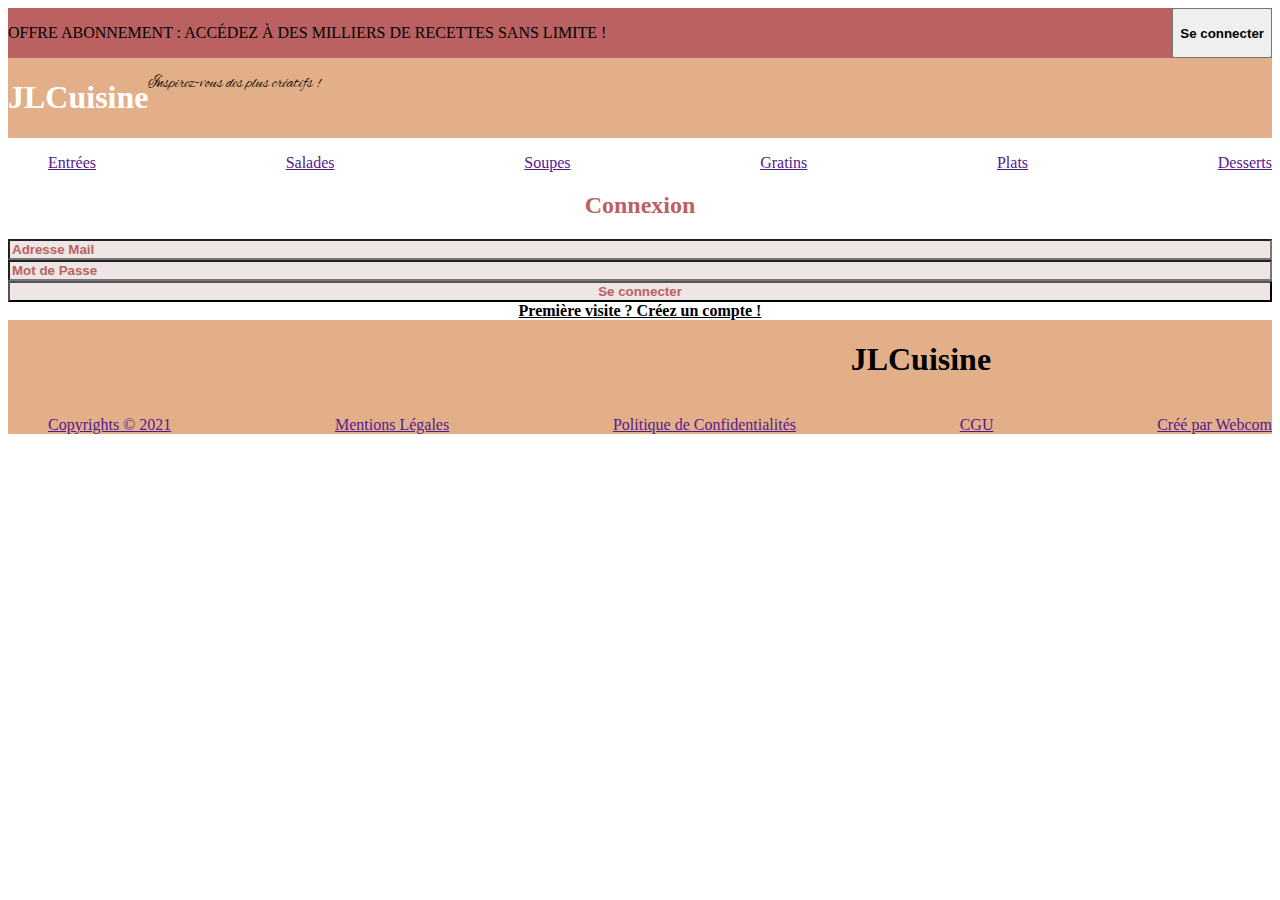
==== Front_JLCuisine/Connexion compte/index.html @ cef76fa0 "Page Connexion et Création Compte" ====
<!DOCTYPE html>
<html lang="en">

<head>
    <meta charset="UTF-8">
    <meta http-equiv="X-UA-Compatible" content="IE=edge">
    <meta name="viewport" content="width=device-width, initial-scale=1.0">
    <title>Connexion compte</title>
    <link rel="stylesheet" type="text/css" href="style.css">
    <script type="text/javascript" src="Script.js"></script>
    <link rel="preconnect" href="https://fonts.gstatic.com">
    <link href="https://fonts.googleapis.com/css2?family=Alex+Brush&display=swap" rel="stylesheet">
</head>

<body>
    <!-- Header -->
    <div>
        <!-- Block Abonnement -->
        <div class="abonnement-block">
            <p class="">OFFRE ABONNEMENT : ACCÉDEZ À DES MILLIERS DE RECETTES SANS LIMITE !</p>
            <button class="abonnement-button">Se connecter</button>
        </div>
        <!-- Block Titre -->
        <div class="title-block">
            <h1 class="main-title">JLCuisine</h1>
            <img class="img" src="" alt="">
            <p class="slogan">Inspirez-vous des plus créatifs !</p>
        </div>
        <!-- Block Nav -->
        <div>
            <nav>
                <ul class="nav-list">
                    <li><a href="">Entrées</a></li>
                    <li><a href="">Salades</a></li>
                    <li><a href="">Soupes</a></li>
                    <li><a href="">Gratins</a></li>
                    <li><a href="">Plats</a></li>
                    <li><a href="">Desserts</a></li>
                </ul>
            </nav>
        </div>
    </div>
    <!-- Body -->
    <div class="body-block">
        <h2 class="connexion-title">Connexion</h2>
        <div class="connexion-body">
            <input class="connexion-button-input" type="text" placeholder="Adresse Mail">
            <input class="connexion-button-input" type="text" placeholder="Mot de Passe">
            <button class="connexion-button">Se connecter</button>
            <a class="creation-link" href="">Première visite ? Créez un compte !</a>
        </div>

    </div>
    <!-- Footer -->
    <div class="footer-block">
        <div class="footer-title">
            <img src="" alt="">
            <h1 class="title-footer">JLCuisine</h1>
        </div>
        <ul class="footer-list">
            <li><a href="">Copyrights &#169 2021 </a></li>
            <li><a href="">Mentions Légales</a></li>
            <li><a href="">Politique de Confidentialités</a></li>
            <li><a href="">CGU</a></li>
            <li><a href="">Créé par Webcom</a></li>
        </ul>
    </div>

</body>

</html>
---- Front_JLCuisine/Connexion compte/style.css ----
/* Block Abonnement */

.abonnement-block{
    background-color: #BB6161;
    width: 100%;
    height: 5%;
    margin: 0px;
    display:flex;
    flex: inline-block;
    justify-content: space-between;
}
.abonnement-button{
    font-weight: bold;
}

/* Block Title */
.title-block{
    background-color: #E3AF89;
    display: flex;
    flex-direction: row;
}

.main-title{
    font-weight: bold;
    color: white;
}
/* .img{

} */
.slogan{
    font-family: 'Alex Brush';
    color: black;
}

/* Block Nav */
.nav-list{
    display: flex;
    flex-direction: row;
    justify-content: space-between;
    flex-grow: 1;
    list-style-type: none;
}

/* Block Body */
.body-block{
    background-color: white;
}
.connexion-title{
    color: #BB6161;
    font-weight: bold;
    text-align: center;
}
.connexion-body{
    display: flex;
    flex-direction: column;
    justify-content: center;
    text-align: center;
}
.connexion-button-input{
    background-color: #EEE5E5;

}
::placeholder { 
    color: #BB6161;
    opacity: 1;
    font-weight: bold;
}
.connexion-button{
    background-color: #EEE5E5;
    font-weight: bold;
    color: #BB6161;
}
.creation-link{
    font-weight: bold;
    color: black;
}

/* Block Footer */
.footer-block{
    background-color: #E3AF89;

}
.footer-title{
    display: flex;
    flex-direction: row;
    justify-content: space-around;
}
.footer-list{
    display: flex;
    flex-direction: row;
    justify-content: space-between;
    flex-grow: 1;
    list-style-type: none;
}
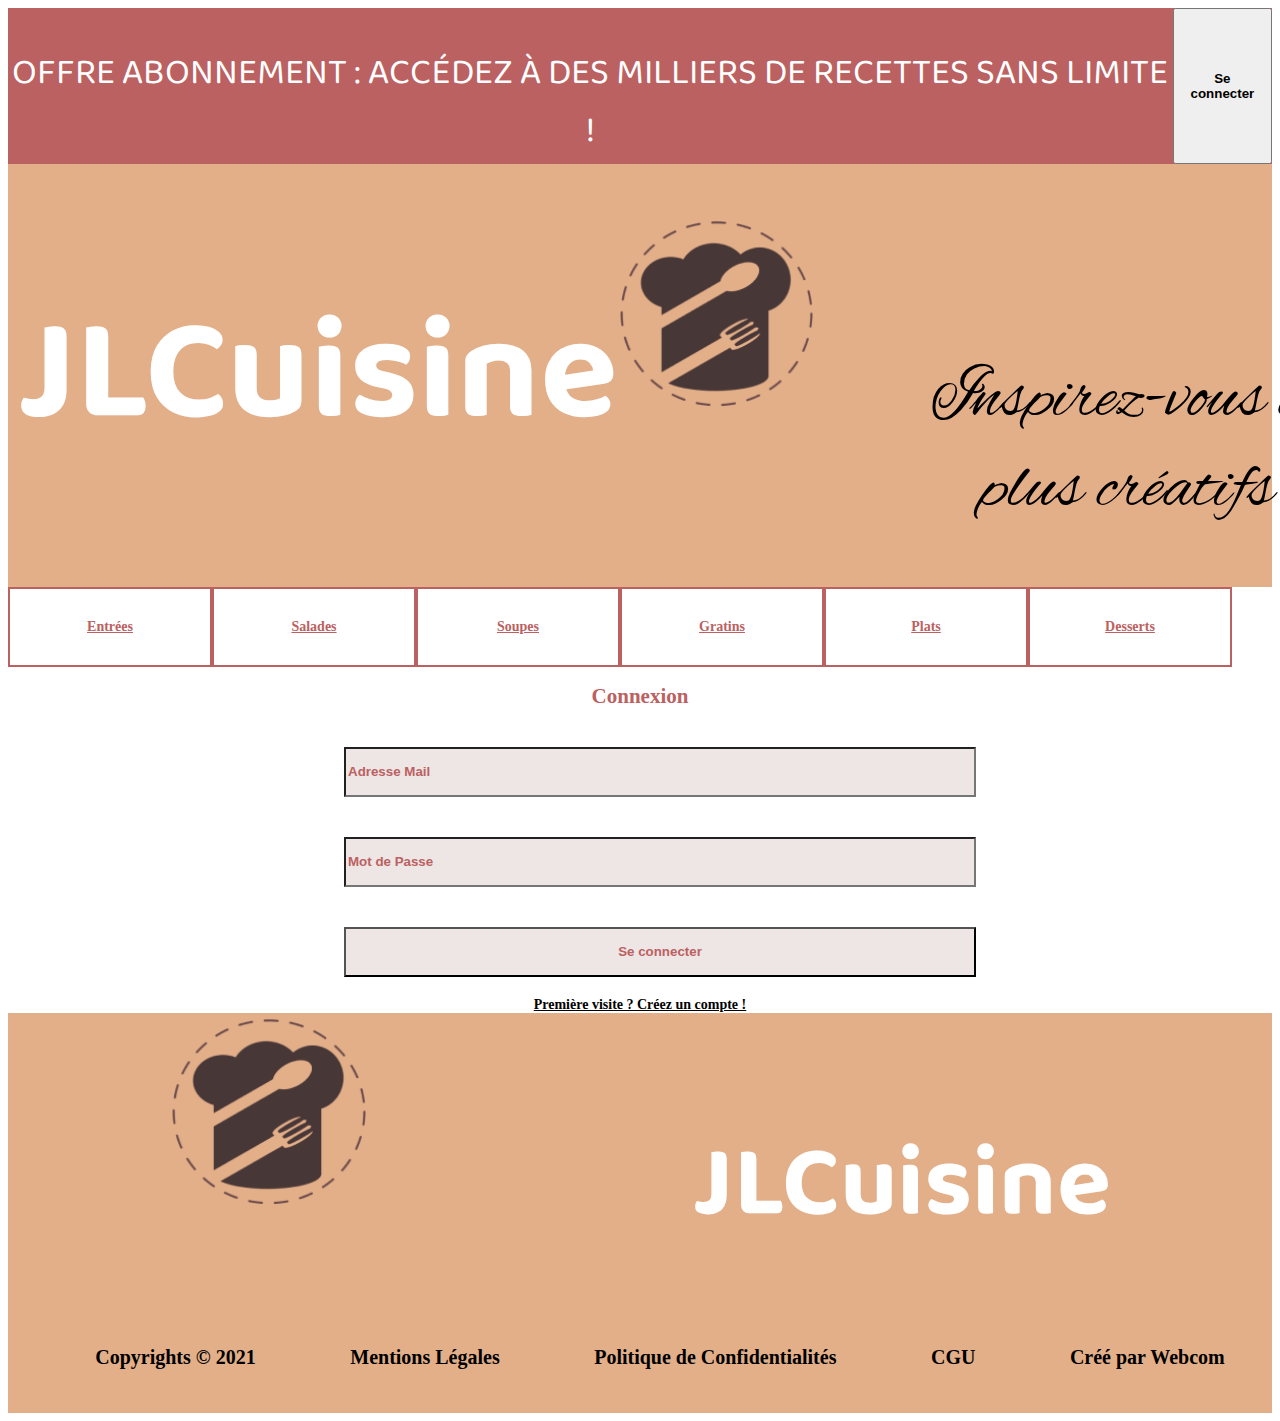
==== commit a2e92cfb: "Début Harmonisation Front" ====
--- a/Front_JLCuisine/Connexion compte/index.html
+++ b/Front_JLCuisine/Connexion compte/index.html
@@ -10,6 +10,8 @@
     <script type="text/javascript" src="Script.js"></script>
     <link rel="preconnect" href="https://fonts.gstatic.com">
     <link href="https://fonts.googleapis.com/css2?family=Alex+Brush&display=swap" rel="stylesheet">
+    <link rel="preconnect" href="https://fonts.gstatic.com">
+    <link href="https://fonts.googleapis.com/css2?family=Baloo+2&display=swap" rel="stylesheet">
 </head>
 
 <body>
@@ -17,25 +19,25 @@
     <div>
         <!-- Block Abonnement -->
         <div class="abonnement-block">
-            <p class="">OFFRE ABONNEMENT : ACCÉDEZ À DES MILLIERS DE RECETTES SANS LIMITE !</p>
+            <p class="offre">OFFRE ABONNEMENT : ACCÉDEZ À DES MILLIERS DE RECETTES SANS LIMITE !</p>
             <button class="abonnement-button">Se connecter</button>
         </div>
         <!-- Block Titre -->
         <div class="title-block">
             <h1 class="main-title">JLCuisine</h1>
-            <img class="img" src="" alt="">
+            <img class="img" src="Rectangle2.png" alt="JLCuisine Logo" width="200" height="200">
             <p class="slogan">Inspirez-vous des plus créatifs !</p>
         </div>
         <!-- Block Nav -->
         <div>
             <nav>
                 <ul class="nav-list">
-                    <li><a href="">Entrées</a></li>
-                    <li><a href="">Salades</a></li>
-                    <li><a href="">Soupes</a></li>
-                    <li><a href="">Gratins</a></li>
-                    <li><a href="">Plats</a></li>
-                    <li><a href="">Desserts</a></li>
+                    <li class="menu-list-item"><a href="" class="list-link">Entrées</a></li>
+                    <li class="menu-list-item"><a href="" class="list-link">Salades</a></li>
+                    <li class="menu-list-item"><a href="" class="list-link">Soupes</a></li>
+                    <li class="menu-list-item"><a href="" class="list-link">Gratins</a></li>
+                    <li class="menu-list-item"><a href="" class="list-link">Plats</a></li>
+                    <li class="menu-list-item"><a href="" class="list-link">Desserts</a></li>
                 </ul>
             </nav>
         </div>
@@ -54,15 +56,15 @@
     <!-- Footer -->
     <div class="footer-block">
         <div class="footer-title">
-            <img src="" alt="">
+            <img src="Rectangle2.png" alt="JLCuisine Logo" width="200" height="200">
             <h1 class="title-footer">JLCuisine</h1>
         </div>
         <ul class="footer-list">
-            <li><a href="">Copyrights &#169 2021 </a></li>
-            <li><a href="">Mentions Légales</a></li>
-            <li><a href="">Politique de Confidentialités</a></li>
-            <li><a href="">CGU</a></li>
-            <li><a href="">Créé par Webcom</a></li>
+            <li><a class="footer-list-item">Copyrights &#169 2021 </a></li>
+            <li><a class="footer-list-item">Mentions Légales</a></li>
+            <li><a class="footer-list-item">Politique de Confidentialités</a></li>
+            <li><a class="footer-list-item">CGU</a></li>
+            <li><a class="footer-list-item">Créé par Webcom</a></li>
         </ul>
     </div>
 
--- a/Front_JLCuisine/Connexion compte/style.css
+++ b/Front_JLCuisine/Connexion compte/style.css
@@ -1,95 +1,178 @@
+* {
+    box-sizing: border-box;
+}
+
+body {
+    font-size: 14px;
+}
 
 /* Block Abonnement */
 
-.abonnement-block{
+.abonnement-block {
     background-color: #BB6161;
-    width: 100%;
-    height: 5%;
-    margin: 0px;
-    display:flex;
-    flex: inline-block;
+    position: relative;
+    top: 0px;
+    left: 0px;
+    display: flex;
+    flex-direction: row;
     justify-content: space-between;
+
 }
-.abonnement-button{
+
+.offre {
+    color: white;
+    height: 84px;
+    font-family: 'Baloo 2', cursive;
+    text-align: center;
+    font-size: 36px;
+}
+
+.abonnement-button {
     font-weight: bold;
 }
 
 /* Block Title */
-.title-block{
+.title-block {
     background-color: #E3AF89;
     display: flex;
     flex-direction: row;
+    justify-content: space-evenly;
+    align-items: baseline;
 }
 
-.main-title{
+.main-title {
     font-weight: bold;
     color: white;
+    font-family: 'Baloo 2', cursive;
+    font-size: 144px;
+    letter-spacing: 0;
+    margin-left: 10px;
 }
-/* .img{
 
-} */
-.slogan{
-    font-family: 'Alex Brush';
+.slogan {
+    font-family: 'Alex Brush', cursive;
     color: black;
+    width: 836px;
+    height: 120px;
+    text-align: center;
+    font-size: 72px;
+    letter-spacing: 0;
+    position: relative;
+    left: 100px;
 }
 
 /* Block Nav */
-.nav-list{
+.nav-list {
     display: flex;
     flex-direction: row;
     justify-content: space-between;
     flex-grow: 1;
     list-style-type: none;
+    margin: 0px;
+    position: relative;
+    left: -40px;
+}
+
+.menu-list-item {
+    background-color: white;
+    font-weight: bold;
+    color: #BB6161;
+    width: 320px;
+    height: 80px;
+    border: 2px solid #BB6161;
+    display: flex;
+    align-items: center;
+    justify-content: center;
+}
+
+.list-link {
+    font-weight: bold;
+    color: #BB6161;
 }
 
 /* Block Body */
-.body-block{
+.body-block {
     background-color: white;
 }
-.connexion-title{
+
+.connexion-title {
     color: #BB6161;
     font-weight: bold;
     text-align: center;
 }
-.connexion-body{
+
+.connexion-body {
     display: flex;
     flex-direction: column;
+    text-align: center;
     justify-content: center;
-    text-align: center;
 }
-.connexion-button-input{
+
+.connexion-button-input {
+    position: relative;
+    left: 25%;
     background-color: #EEE5E5;
+    width: 50%;
+    height: 50px;
+    margin: 20px;
+}
 
-}
-::placeholder { 
+::placeholder {
     color: #BB6161;
     opacity: 1;
     font-weight: bold;
 }
-.connexion-button{
+
+.connexion-button {
     background-color: #EEE5E5;
     font-weight: bold;
     color: #BB6161;
+    position: relative;
+    left: 25%;
+    width: 50%;
+    height: 50px;
+    margin: 20px;
+
 }
-.creation-link{
+
+.creation-link {
     font-weight: bold;
     color: black;
 }
 
 /* Block Footer */
-.footer-block{
+.footer-block {
     background-color: #E3AF89;
+    width: 100%;
+    height: 400px;
+}
 
-}
-.footer-title{
+.footer-title {
     display: flex;
     flex-direction: row;
     justify-content: space-around;
+    font-family: 'Baloo 2', cursive;
+    font-weight: bold;
+    color: white;
+    font-size: 50px;
+    align-items: baseline;
 }
-.footer-list{
+
+.footer-list {
     display: flex;
     flex-direction: row;
-    justify-content: space-between;
+    justify-content: space-around;
     flex-grow: 1;
     list-style-type: none;
+    color: #333;
+    font-family: Baloo 2;
+    font-weight: SemiBold;
+    opacity: 1;
+    text-align: center;
+}
+
+.footer-list-item {
+    color: black;
+    font-weight: bold;
+    font-size: 20px;
 }